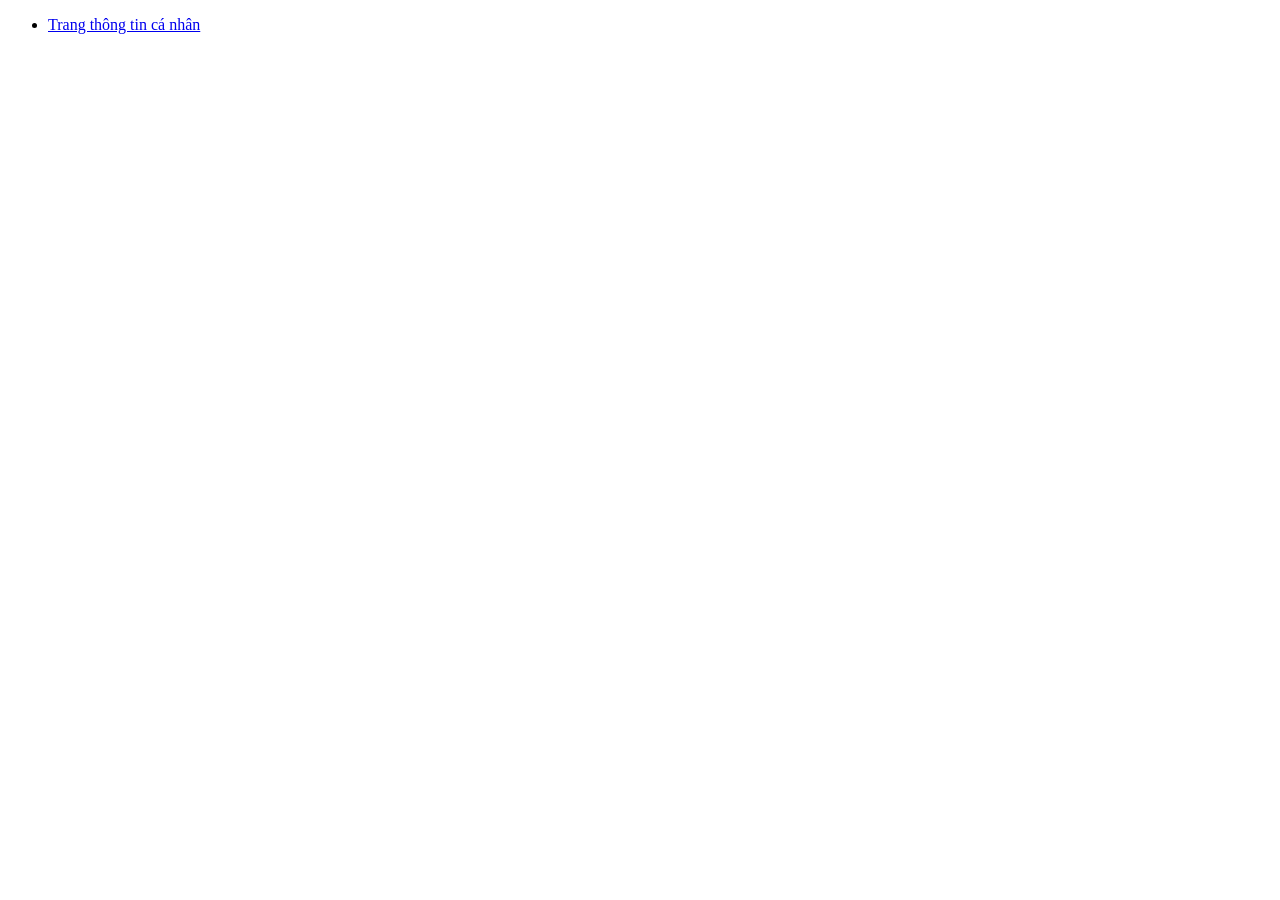
==== index.html @ fca272b8 "hoan thanh bai thuc hanh 1" ====
﻿<!DOCTYPE html>
<html lang="vi">
	<head>
		<title>Thiết kế web với html, css</title>
		<meta charset="utf-8">
	</head>
	
	<body>
		<ul>
			<li>
				<a href="html/page1.html">Trang thông tin cá nhân</a>
				
			</li>
		</ul>
	</body>

</html>
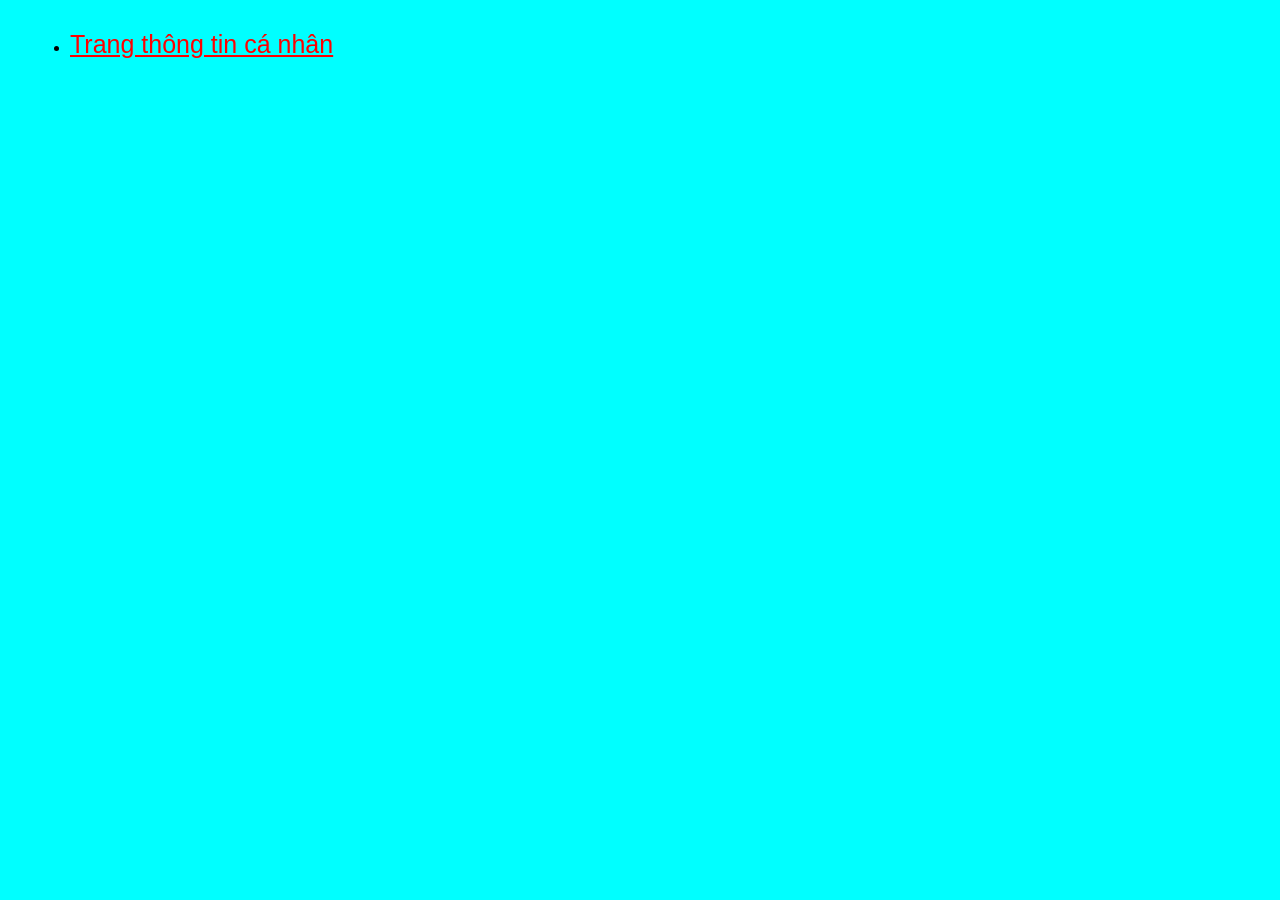
==== commit c0c822d7: "Thuc hanh buoi 2" ====
--- a/index.html
+++ b/index.html
@@ -3,12 +3,15 @@
 	<head>
 		<title>Thiết kế web với html, css</title>
 		<meta charset="utf-8">
+		<link rel="stylesheet" href="css/style.css">
 	</head>
 	
 	<body>
 		<ul>
 			<li>
-				<a href="html/page1.html">Trang thông tin cá nhân</a>
+				<p>
+					<a href="html/page1.html">Trang thông tin cá nhân</a>
+				</p>
 				
 			</li>
 		</ul>
--- a/css/style.css
+++ b/css/style.css
@@ -0,0 +1,53 @@
+﻿body{
+	margin: 30px;
+	font-family: arial;
+	color: black;
+	background-color: cyan;
+}
+
+a {
+	color: red;
+}
+
+.phandau {
+	text-align: center;
+	background-color: yellow;
+	color: red;
+}
+
+.anh {
+	width: 120px;
+	height: 150px;
+	
+}
+
+.gioithieubanthan td,h2{
+		text-align: center;
+		color: blue;
+		font-size: 50px;
+}
+
+h3{
+	color: blue;
+	
+}
+
+p{
+	font-size: 25px;
+	
+}
+.ttchitiet{
+	font-size: 20px;
+}
+.sothich {
+	font-size: 20px;
+	
+}
+
+.kynangvamuctieu {
+	font-size: 20px;
+}
+
+.lienhe {
+	
+}
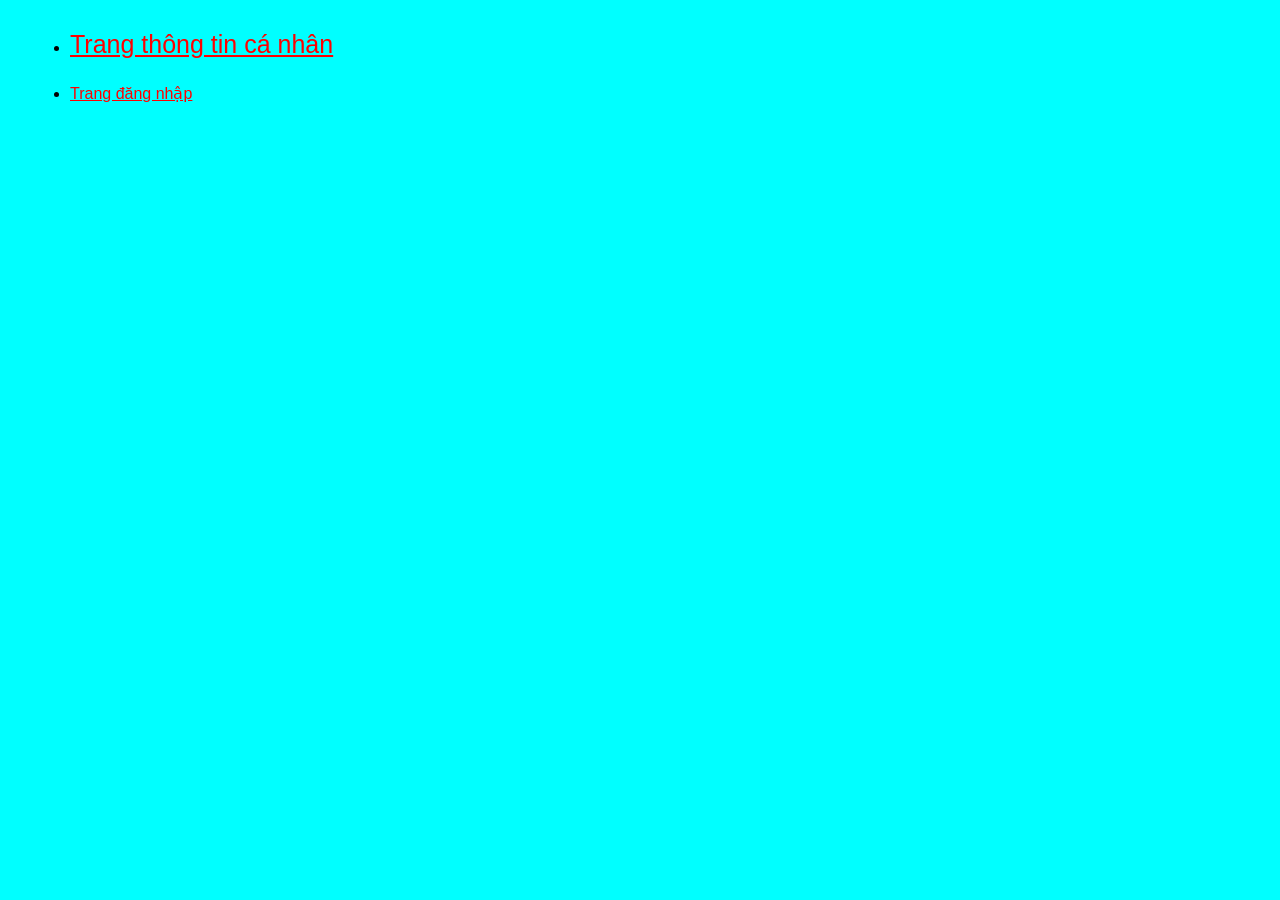
==== commit bb2de17d: "BTH 3" ====
--- a/index.html
+++ b/index.html
@@ -12,7 +12,9 @@
 				<p>
 					<a href="html/page1.html">Trang thông tin cá nhân</a>
 				</p>
-				
+			</li>
+			<li>
+				<a href="html/page2.html">Trang đăng nhập</a>
 			</li>
 		</ul>
 	</body>
--- a/css/style.css
+++ b/css/style.css
@@ -41,11 +41,19 @@
 }
 .sothich {
 	font-size: 20px;
-	
+	border-left: 20px solid yellow;
+	padding: 10px;
+	background: white;
+	border-radius: 8px;
+	margin-bottom: 20px;
 }
 
 .kynangvamuctieu {
 	font-size: 20px;
+	border-left: 20px solid yellow;
+	padding: 10px;
+	background: white;
+	border-radius: 8px;
 }
 
 .lienhe {
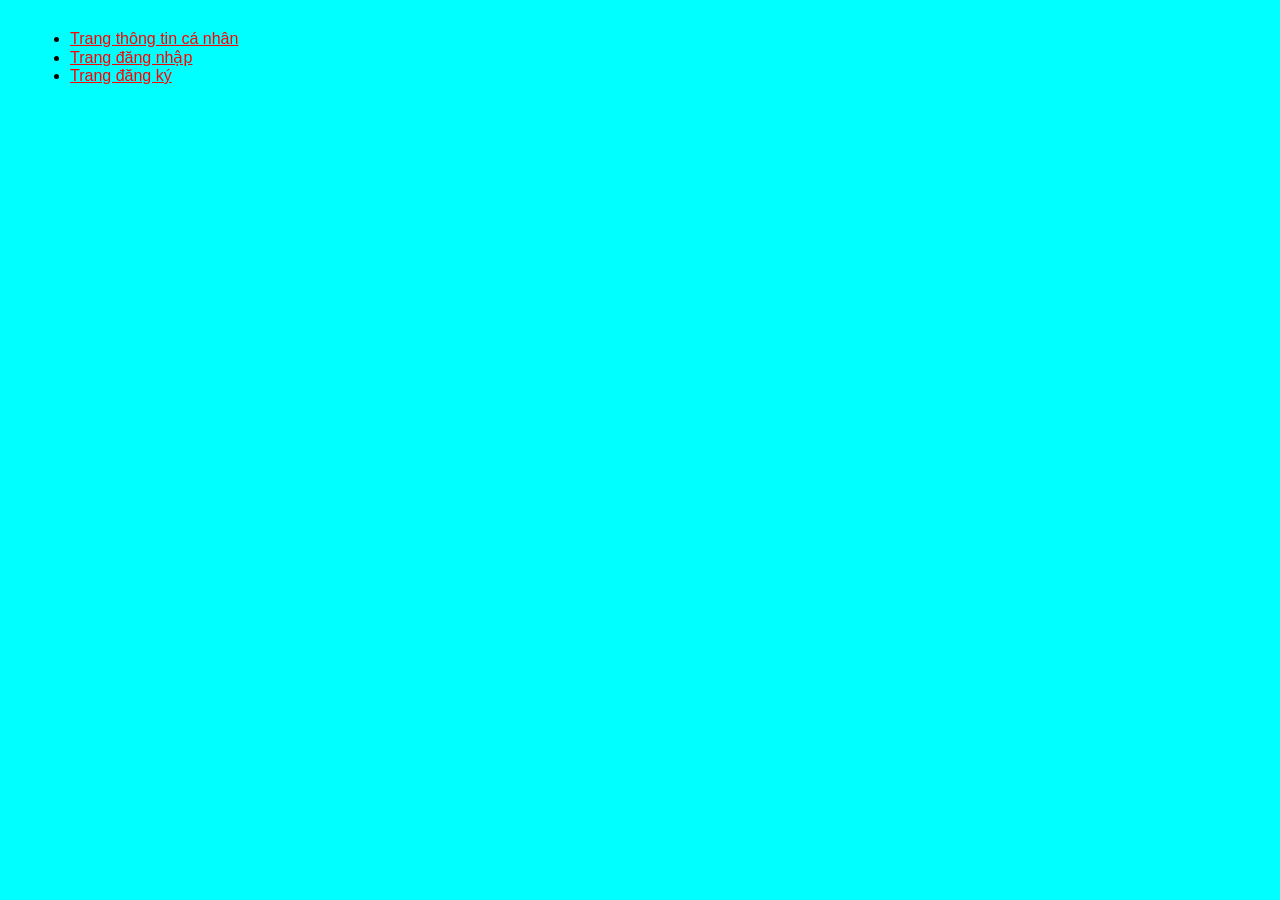
==== commit e1a308a5: "up page 3" ====
--- a/index.html
+++ b/index.html
@@ -9,12 +9,13 @@
 	<body>
 		<ul>
 			<li>
-				<p>
-					<a href="html/page1.html">Trang thông tin cá nhân</a>
-				</p>
+				<a href="html/page1.html">Trang thông tin cá nhân</a><br>
 			</li>
 			<li>
-				<a href="html/page2.html">Trang đăng nhập</a>
+				<a href="html/page2.html">Trang đăng nhập</a><br>	
+			</li>
+			<li>
+				<a href="html/page3.html">Trang đăng ký</a><br>
 			</li>
 		</ul>
 	</body>
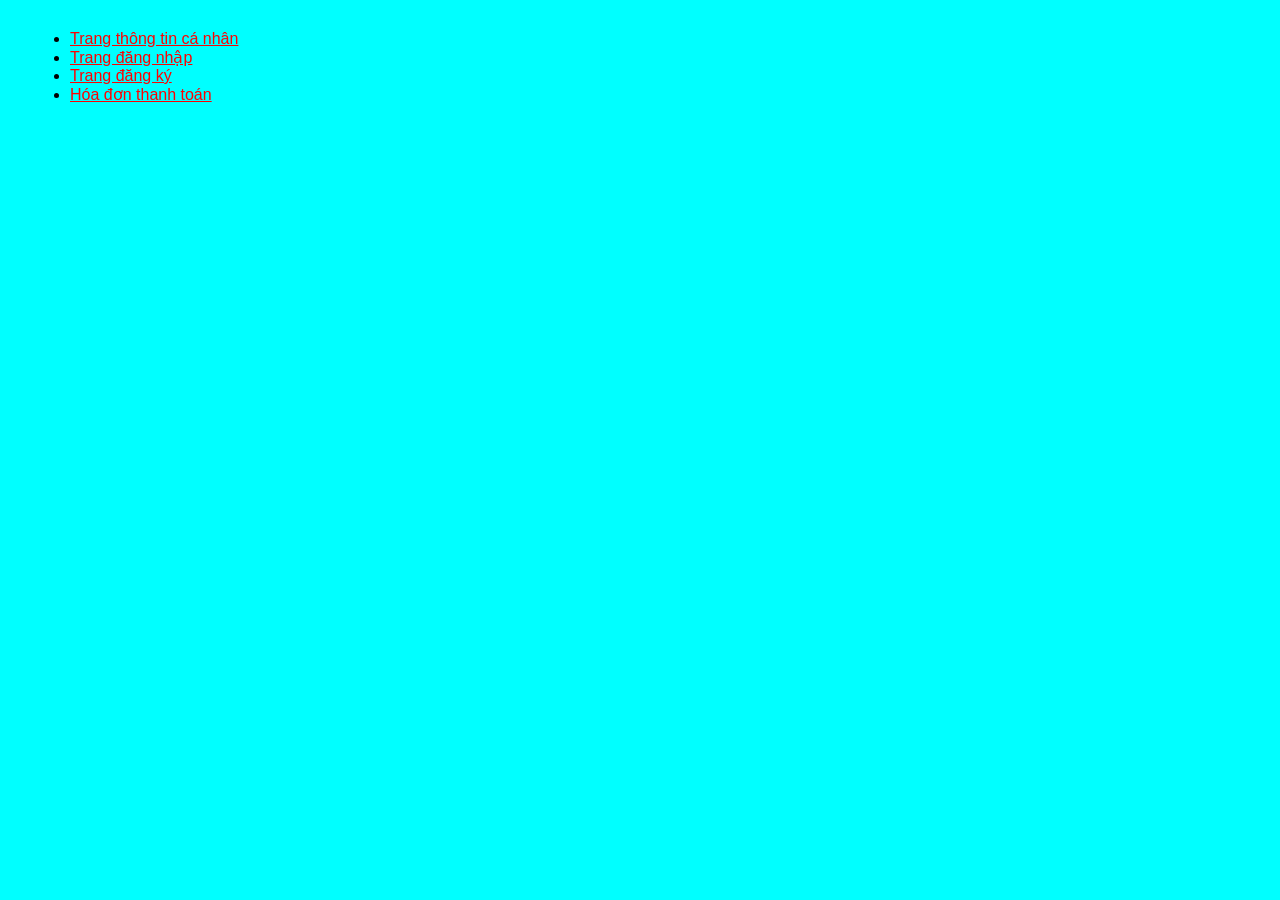
==== commit 8cbd0ea2: "page4.html" ====
--- a/index.html
+++ b/index.html
@@ -17,6 +17,9 @@
 			<li>
 				<a href="html/page3.html">Trang đăng ký</a><br>
 			</li>
+			<li>
+				<a href="html/page4.html">Hóa đơn thanh toán</a><br>
+			</li>
 		</ul>
 	</body>
 
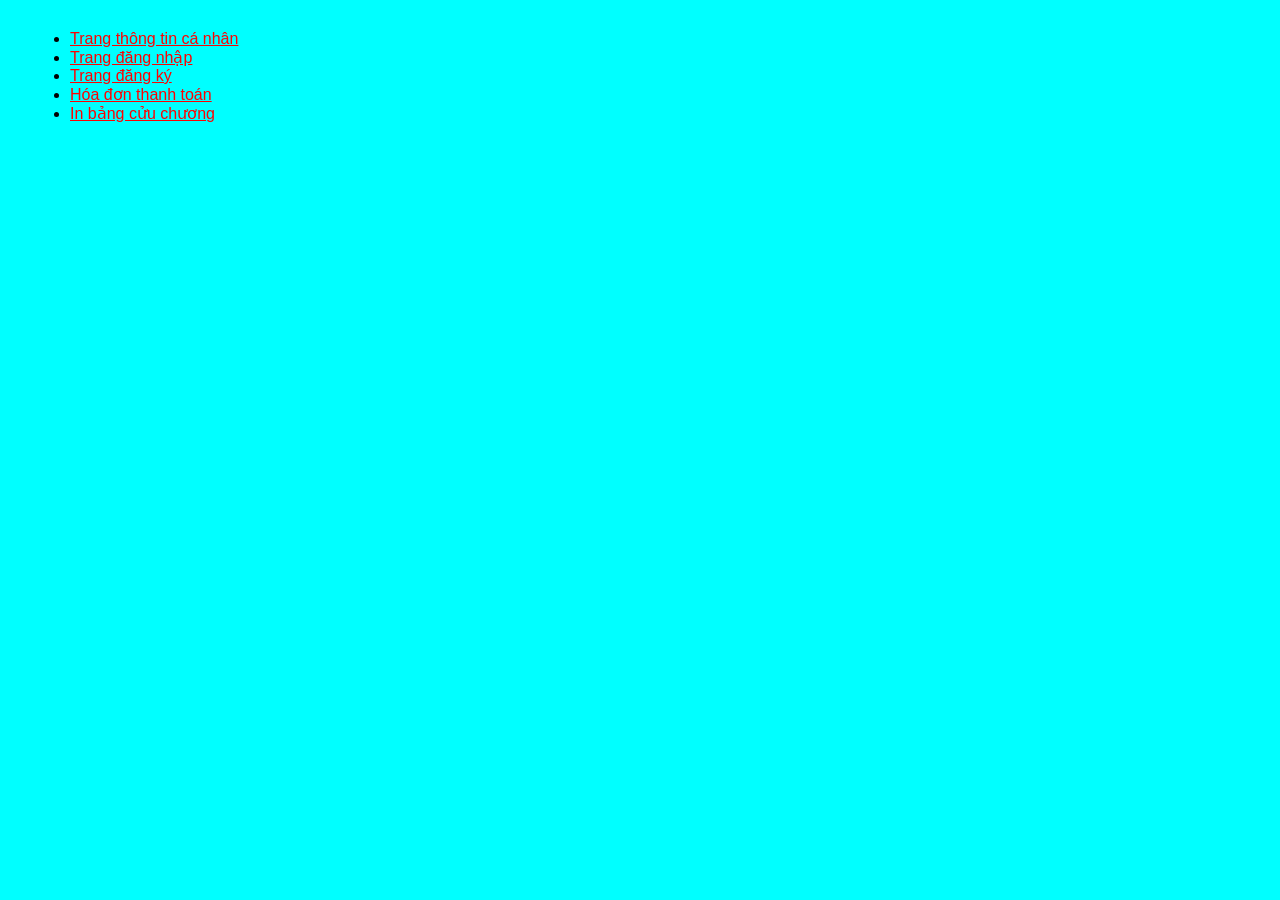
==== commit d7875788: "page5.html" ====
--- a/index.html
+++ b/index.html
@@ -20,6 +20,9 @@
 			<li>
 				<a href="html/page4.html">Hóa đơn thanh toán</a><br>
 			</li>
+			<li>
+				<a href="html/page5.html">In bảng cửu chương</a><br>
+			</li>
 		</ul>
 	</body>
 
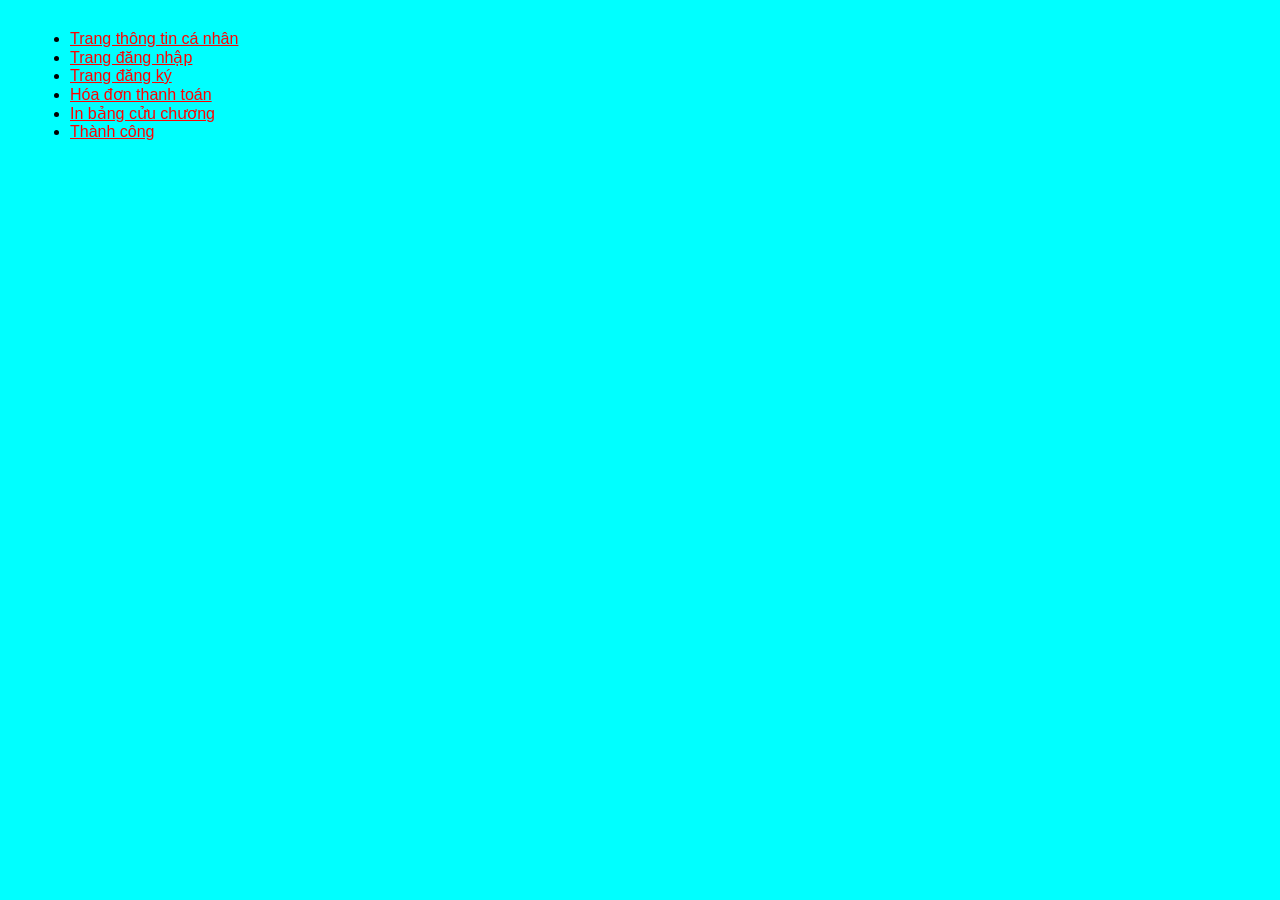
==== commit b528013e: "cui" ====
--- a/index.html
+++ b/index.html
@@ -23,6 +23,9 @@
 			<li>
 				<a href="html/page5.html">In bảng cửu chương</a><br>
 			</li>
+			<li>
+				<a href="html/page6.html">Thành công</a><br>
+			</li>
 		</ul>
 	</body>
 
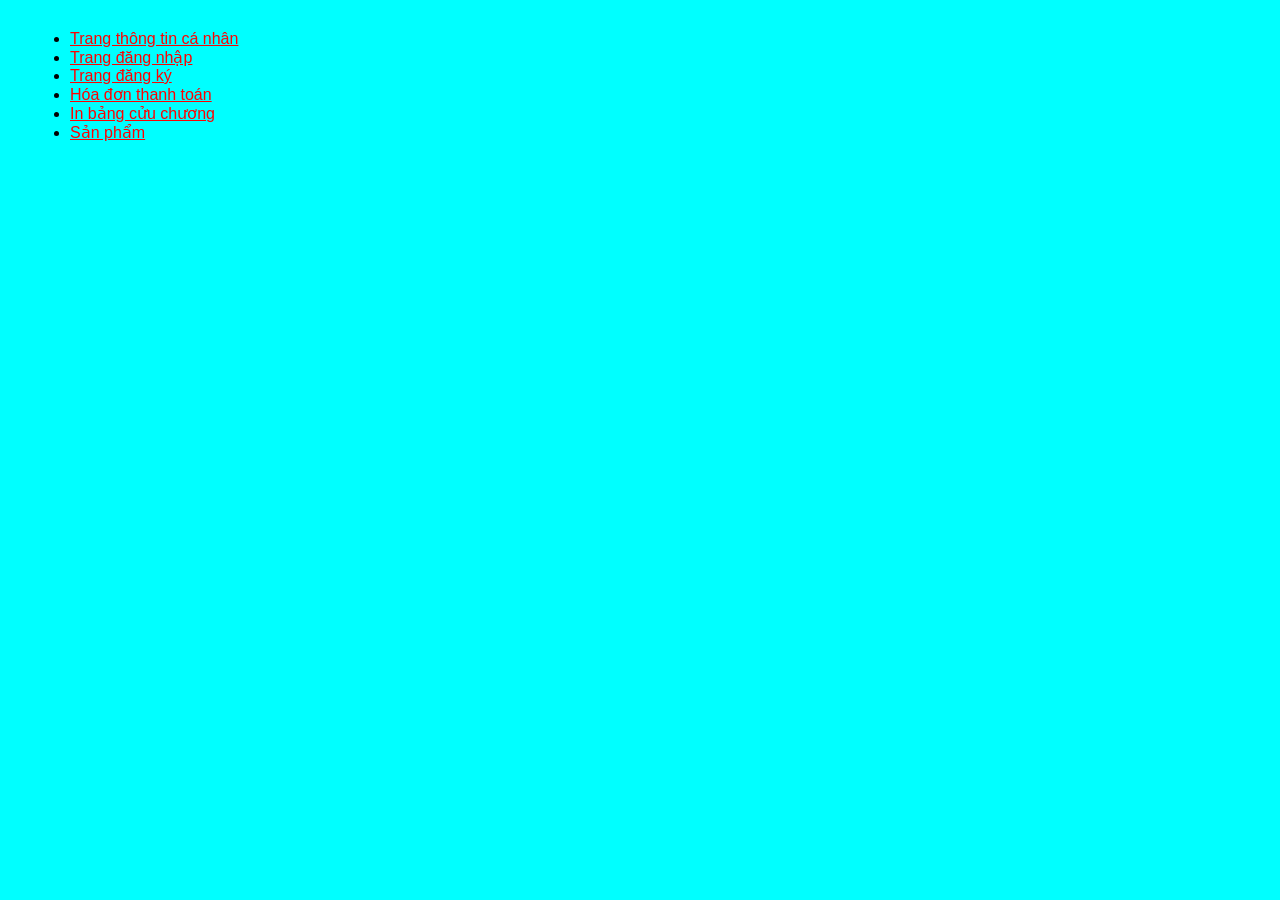
==== commit 5f3dc1fe: "cap nhat" ====
--- a/index.html
+++ b/index.html
@@ -24,7 +24,7 @@
 				<a href="html/page5.html">In bảng cửu chương</a><br>
 			</li>
 			<li>
-				<a href="html/page6.html">Thành công</a><br>
+				<a href="html/page6.html">Sản phẩm</a><br>
 			</li>
 		</ul>
 	</body>
